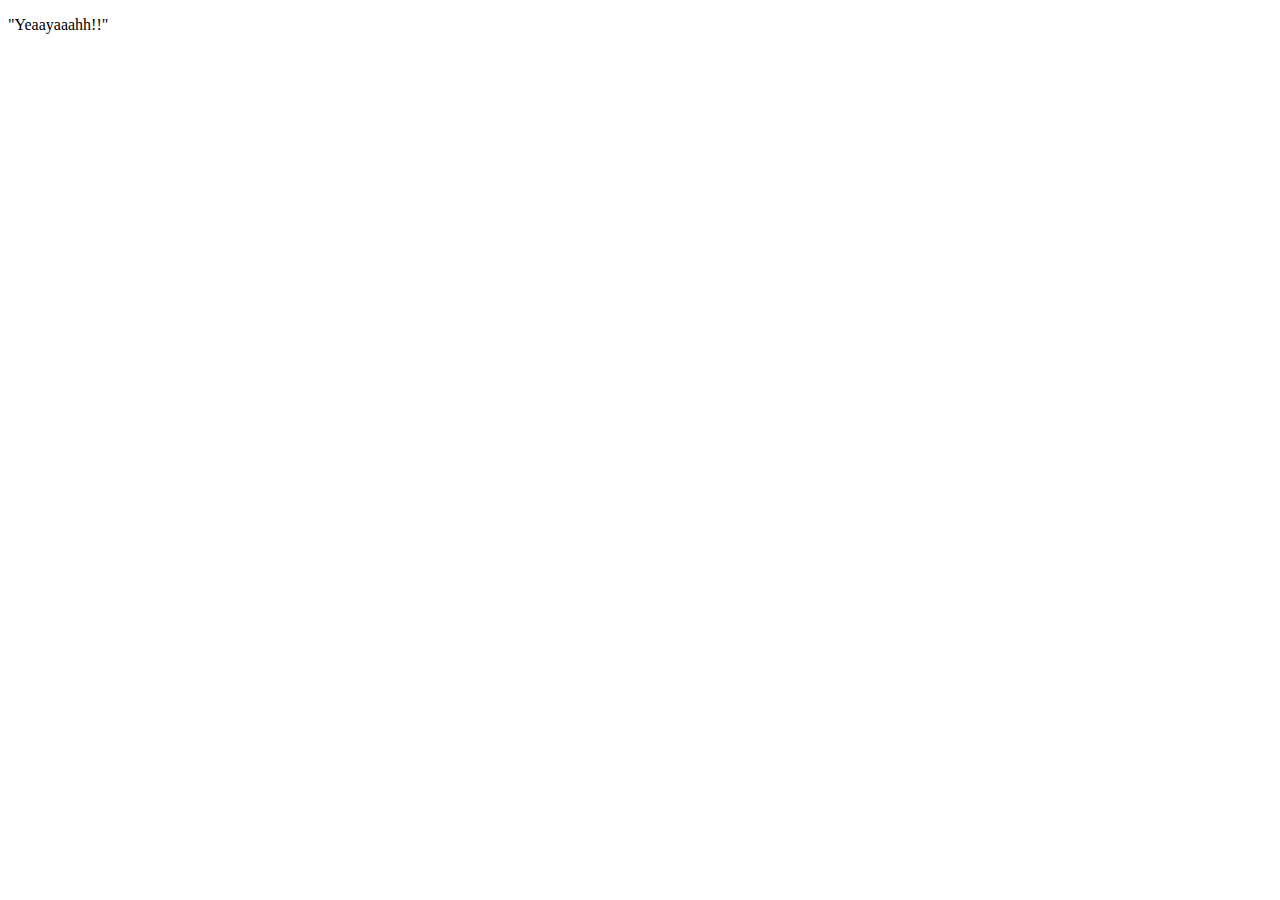
==== transit/index.html @ c2b293d5 "test" ====
<!DOCTYPE html>

<html>

<head>
<title>MBTAP Map</title>
<link rel="stylesheet" href="style.css">
<script src="render.js"></script>
</head>

<body onload="drawMap()">
<div id="list"></div>

<p> "Yeaayaaahh!!" </p>

</body>

</html>
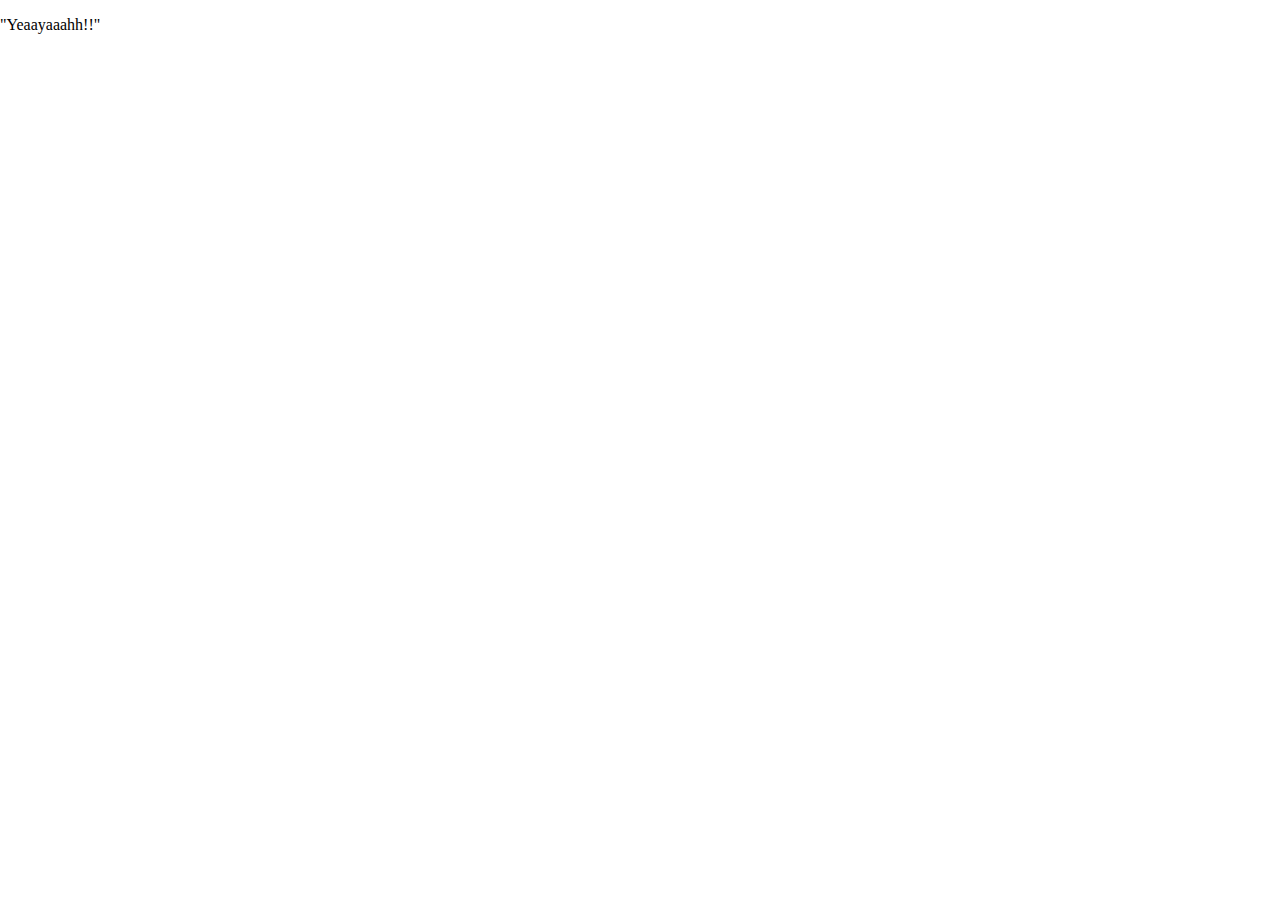
==== commit ea2e9849: "map or not?" ====
--- a/transit/index.html
+++ b/transit/index.html
@@ -5,11 +5,11 @@
 <head>
 <title>MBTAP Map</title>
 <link rel="stylesheet" href="style.css">
-<script src="render.js"></script>
+<script src="functions.js"></script>
 </head>
 
 <body onload="drawMap()">
-<div id="list"></div>
+<div id="map_canvas"></div>
 
 <p> "Yeaayaaahh!!" </p>
 
--- a/transit/style.css
+++ b/transit/style.css
@@ -0,0 +1,10 @@
+body{
+	height: 100%;
+	margin: 0px;
+	padding: 0px;
+}
+
+#map_canvas {
+	width: 100%;
+	height: 100%;
+}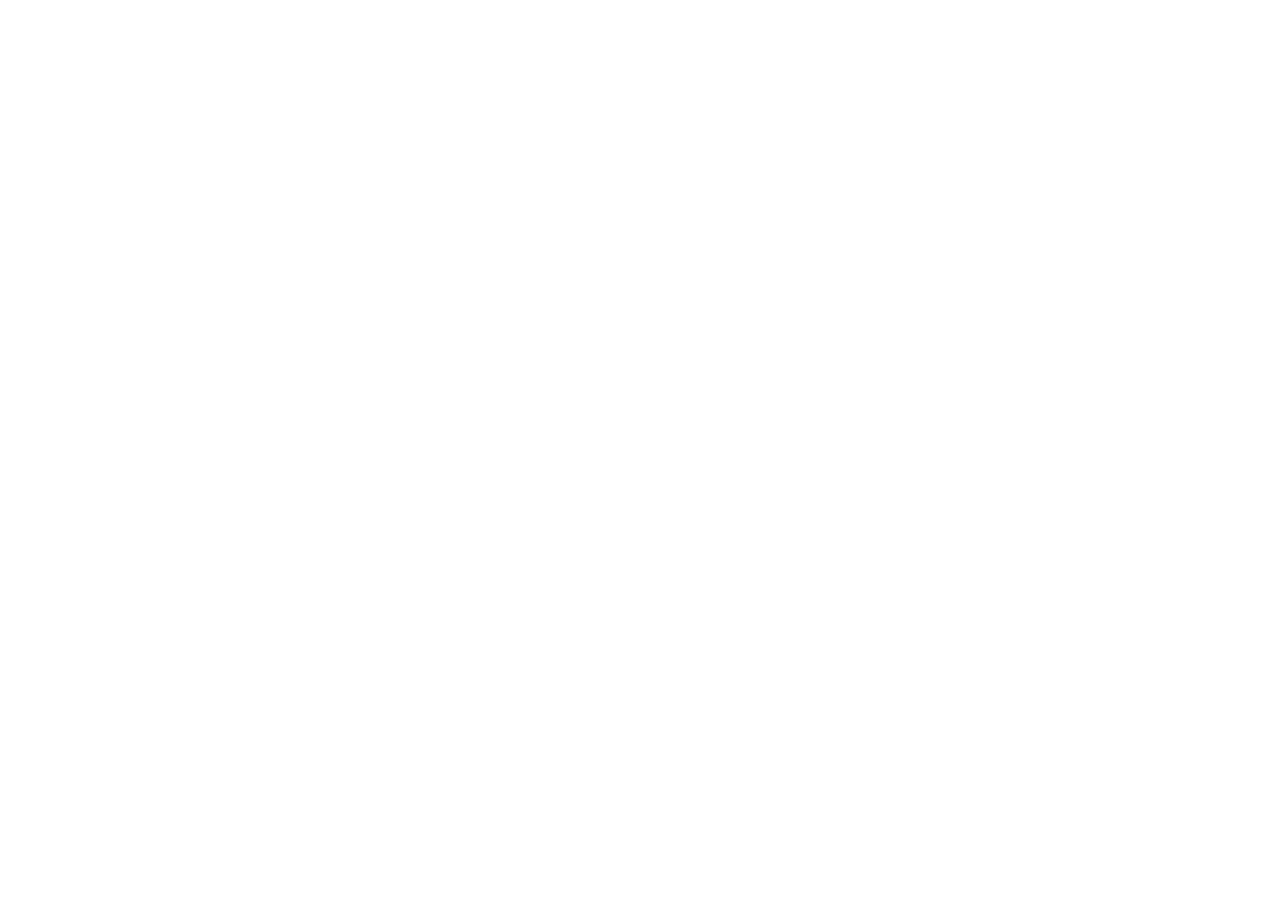
==== commit d5be5785: "this should work.." ====
--- a/transit/index.html
+++ b/transit/index.html
@@ -11,8 +11,6 @@
 <body onload="drawMap()">
 <div id="map_canvas"></div>
 
-<p> "Yeaayaaahh!!" </p>
-
 </body>
 
 </html>
